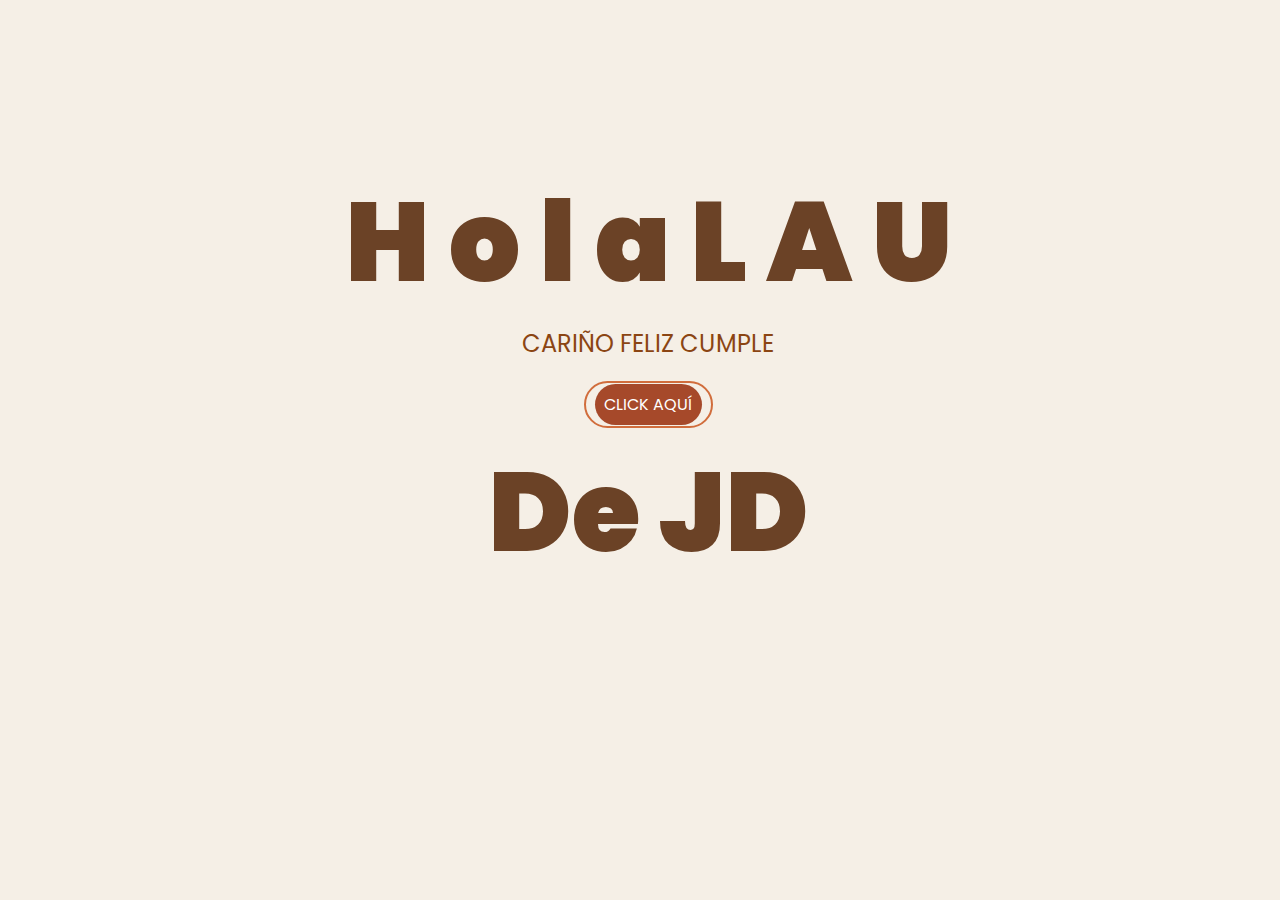
==== index.html @ a825d64a "Add files via upload" ====
<!DOCTYPE html>
<html lang="es">

<head>
    <meta charset="UTF-8">
    <meta http-equiv="X-UA-Compatible" content="IE=edge">
    <meta name="viewport" content="width=device-width, initial-scale=1.0">
    <link rel="stylesheet" href="css/style.css">
    <link rel="icon" href="img/flowers.png" type="image/x-icon">
    <title>Flowers</title>
</head>

<body>
    <div class="greetings">
        <span>H</span>
        <span>o</span>
        <span>l</span>
        <span>a</span>
        <span> </span>
        <span>L</span>
        <span>A</span>
        <span>U</span>
    </div>
    <div class="description">
        <span>CARIÑO FELIZ CUMPLE </span>
    </div>
    <div class="button">
        <button class="botones">
            <a href="flower.html" style="color: #fff;">CLICK AQUÍ</a>
        </button>
    </div>
    <div class="greetings">
        <span>De JD  </span>
    </div>
</body>

</html>
---- css/style.css ----
@import url('https://fonts.googleapis.com/css2?family=Poppins:ital,wght@0,500;1,900&display=swap');

* {
    font-family: 'Poppins', cursive;
}

body {
    color: #6B4226; /* Marrón otoñal */
    width: 100%;
    height: 82vh;
    display: flex;
    flex-direction: column;
    align-items: center;
    justify-content: center;
    background-color: #F5EFE6; /* Fondo cálido */
}

.botones {
    padding: 9px;
    border-radius: 80px;
    background-color: transparent;
    border: 2px solid #D16D3C; /* Naranja quemado */
}

.botones a {
    background-color: #A6492A; /* Naranja oscuro */
    padding: 9px;
    border-radius: 80px;
    -webkit-border-radius: 80px;
    -moz-border-radius: 80px;
    -ms-border-radius: 80px;
    -o-border-radius: 80px;
    color: #fff; /* Texto blanco */
    text-decoration: none;
}

.botones a:focus {
    background-color: #D16D3C; /* Naranja quemado */
}

.greetings {
    font-size: 7rem;
    font-weight: 900;
}

.greetings > span {
    animation: glow 2.5s ease-in-out infinite;
}

@keyframes glow {
    0%, 100% {
        color: #D2691E; /* Naranja cálido */
        text-shadow: 0 0 12px #D16D3C, 0 0 50px #A6492A, 0 0 100px #A6492A;
    }
    10%, 90% {
        color: #6B4226; /* Marrón oscuro */
        text-shadow: none;
    }
}

.greetings > span:nth-child(2) {
    animation-delay: .2s;
}

.greetings > span:nth-child(3) {
    animation-delay: .4s;
}

.greetings > span:nth-child(4) {
    animation-delay: .6s;
}

.greetings > span:nth-child(5) {
    animation-delay: .8s;
}

.greetings > span:nth-child(6) {
    animation-delay: 1s;
}

.description {
    font-size: 1.5rem;
    margin-bottom: 20px;
    color: #8B4513; /* Marrón chocolate */
}

.button a {
    text-decoration: none;
    font-size: 1rem;
    color: #fff; /* Texto blanco */
}

@media screen and (max-width: 574px) {
    .greetings {
        display: block;
        font-size: 4rem;
        font-weight: 800;
        text-align: center;
    }

    .description {
        font-size: 2rem;
    }

    .button a {
        font-size: 1rem;
    }
}
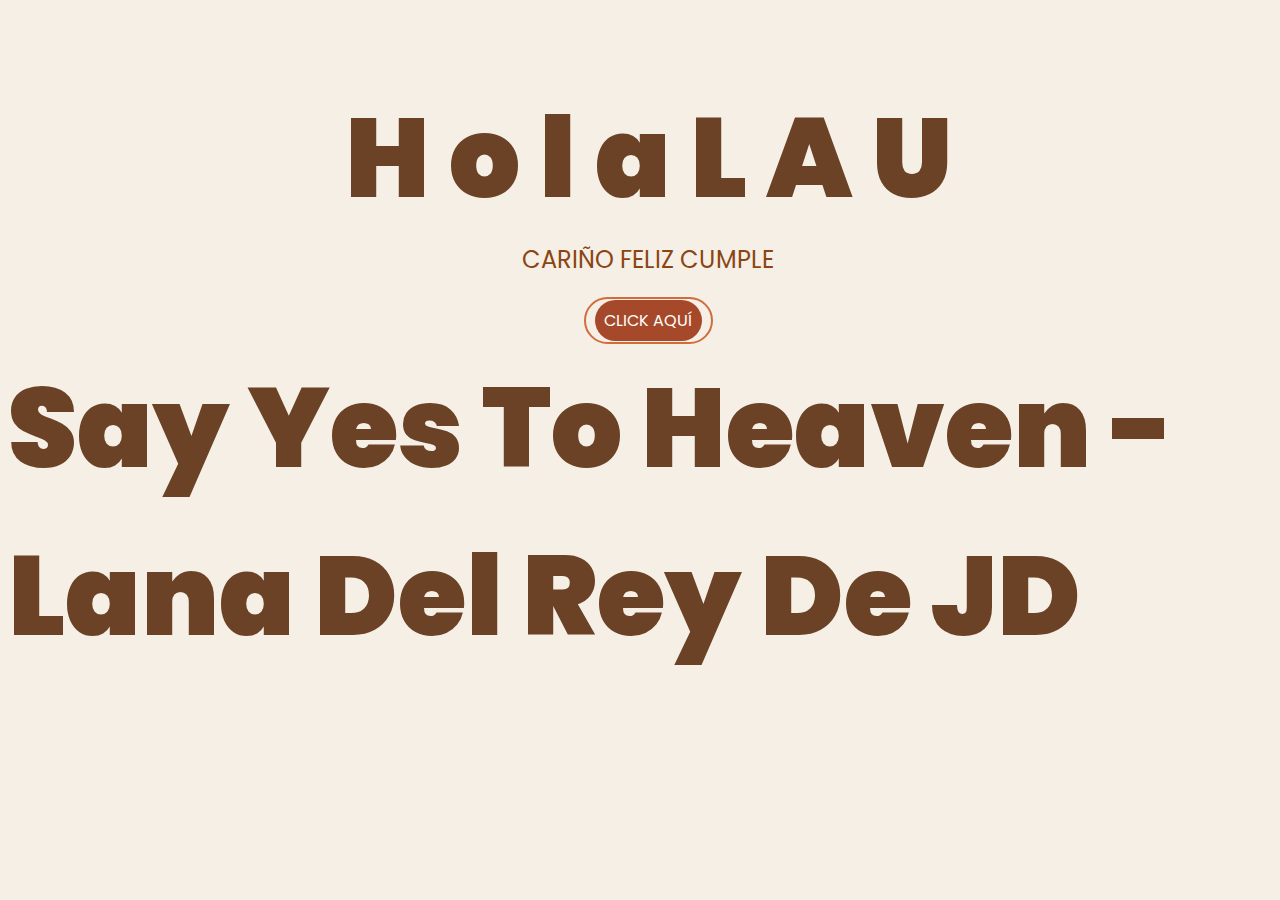
==== commit 20a1c0a5: "index.html" ====
--- a/index.html
+++ b/index.html
@@ -30,6 +30,7 @@
         </button>
     </div>
     <div class="greetings">
+        <span>Say Yes To Heaven - Lana Del Rey  </span>
         <span>De JD  </span>
     </div>
 </body>
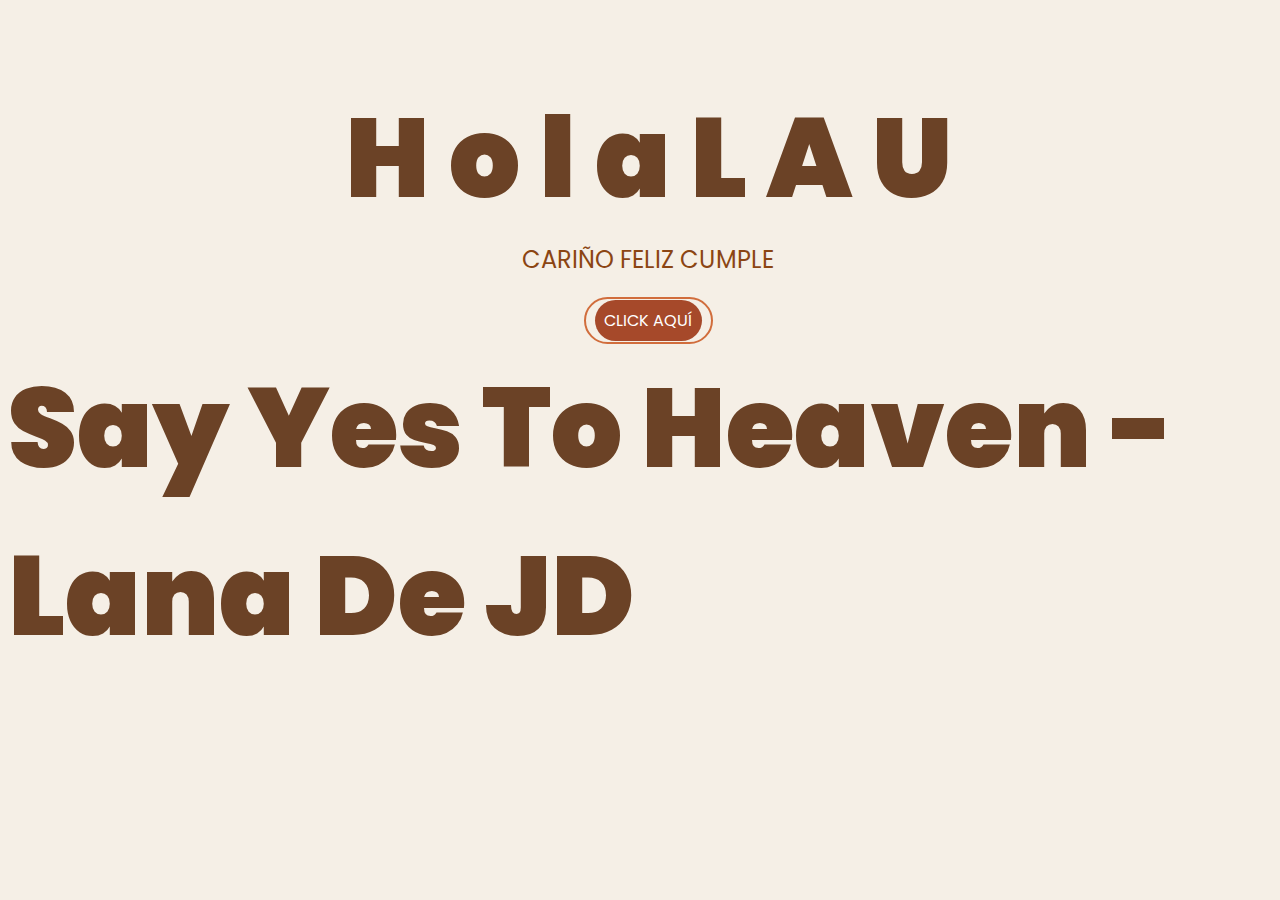
==== commit c64fdc87: "index.html" ====
--- a/index.html
+++ b/index.html
@@ -30,8 +30,9 @@
         </button>
     </div>
     <div class="greetings">
-        <span>Say Yes To Heaven - Lana Del Rey  </span>
-        <span>De JD  </span>
+        <span>Say Yes To Heaven - Lana
+        De JD </span>
+        
     </div>
 </body>
 
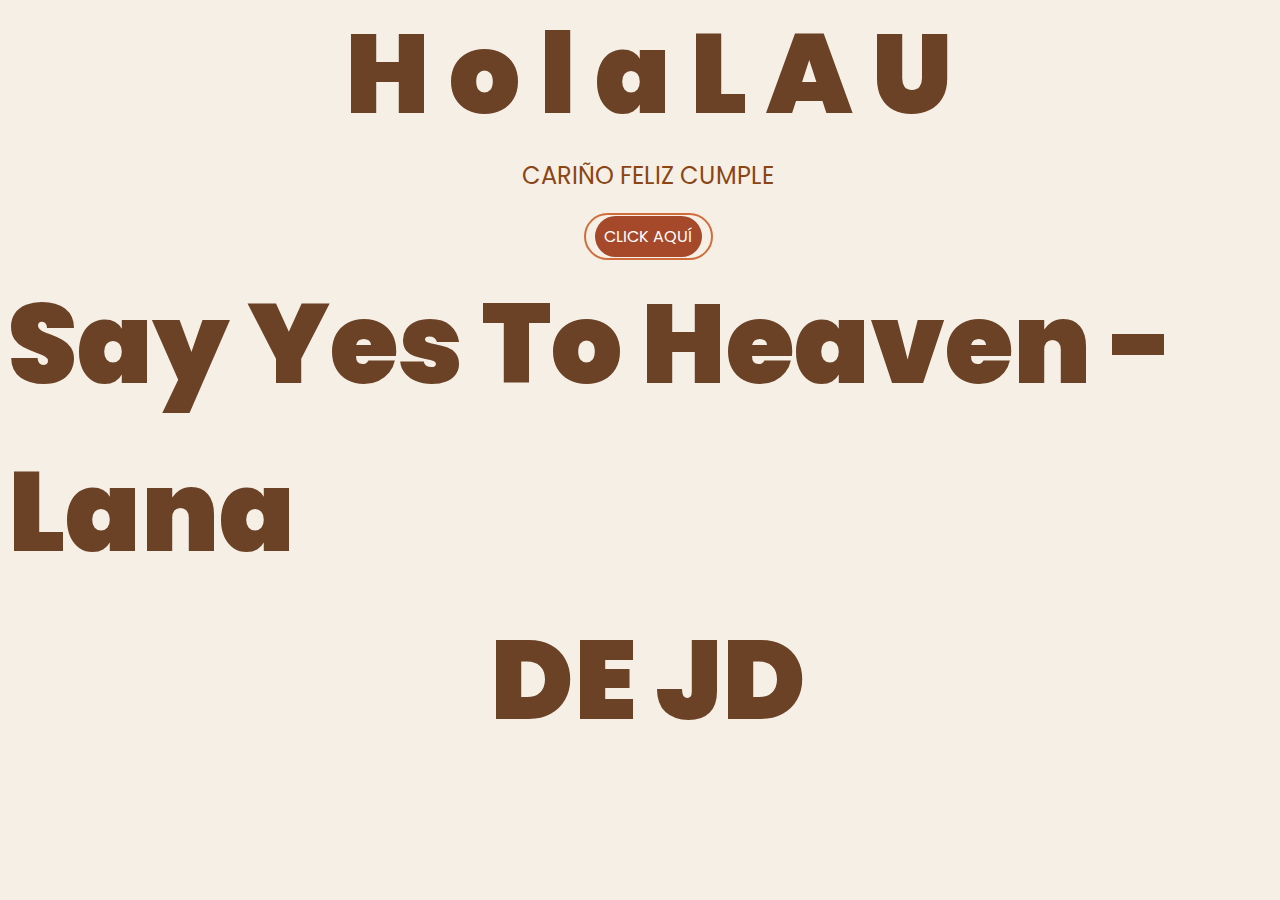
==== commit bb9ed261: "index.html" ====
--- a/index.html
+++ b/index.html
@@ -30,8 +30,13 @@
         </button>
     </div>
     <div class="greetings">
-        <span>Say Yes To Heaven - Lana
-        De JD </span>
+        <span>Say Yes To Heaven - Lana </span>
+        
+        
+    </div>
+    <div class="greetings">
+        <span>DE JD</span>
+        
         
     </div>
 </body>
